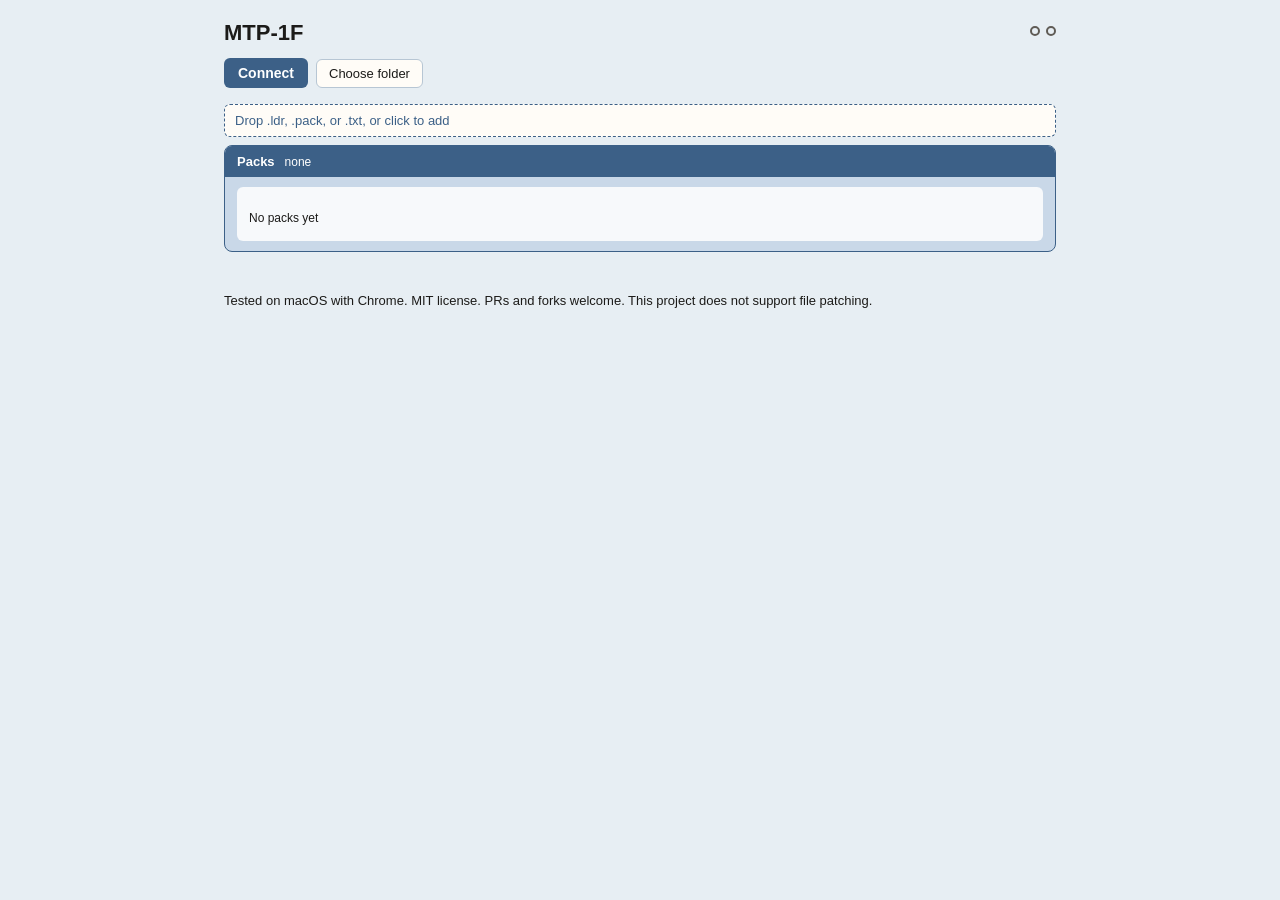
==== index.html @ 3d79264f "Add the MTP-1F file transfer page." ====
<!doctype html>
<html lang="en">
<head>
<meta charset="utf-8">
<meta name="viewport" content="width=device-width, initial-scale=1">
<title>MTP-1F</title>
<link rel="icon" href="data:,">
<style>
:root {
  --field: #e7eef3;
  --panel: #fffcf7;
  --deep: #d5e0e8;
  --ink: #1c1b19;
  --dim: #5f5b55;
  --now: #1c1b19;
  --firmware: #2e7d4a;
  --incompatible: #b3261e;
  --packs: #3c6087;
  --packs-fill: #3c6087;
  --logs: #8a653c;
  --logs-fill: #8a653c;
  --alarm: #b3261e;
  font-family: -apple-system, BlinkMacSystemFont, "SF Pro Text", "Helvetica Neue", sans-serif;
  font-size: 14px;
}
* { box-sizing: border-box; }
body { margin: 0; background: var(--field); color: var(--ink); min-height: 100vh; }
main { max-width: 880px; margin: 0 auto; padding: 20px 24px 40px; }
button { font: inherit; cursor: pointer; border: 0; }
button:focus-visible { outline: 2px solid var(--now); outline-offset: 2px; }

.band { display: flex; align-items: flex-start; justify-content: space-between; gap: 16px; }
.word { font-size: 22px; font-weight: 650; letter-spacing: 0; line-height: 1.2; margin: 0; }
.caption { font-size: 14px; color: var(--ink); margin: 4px 0 0; max-width: 46em; line-height: 1.4; }
.caption b { color: var(--ink); font-weight: 600; }
.marks { display: flex; gap: 6px; padding-top: 6px; }
.mark { width: 10px; height: 10px; border-radius: 50%; border: 2px solid var(--dim); }
.mark.on { background: var(--now); border-color: var(--now); }
.word.alarm { color: var(--alarm); }

.capacity { margin: 16px 0 4px; height: 8px; border-radius: 4px; background: var(--deep); display: flex; overflow: hidden; }
.capacity span { display: block; height: 100%; }
.capacity .used { background: var(--dim); }
.capacity .adding { background: var(--now); }
.space { display: flex; justify-content: space-between; font-size: 12px; color: var(--ink); }

.lanes { margin-top: 16px; display: grid; gap: 8px; }
.lane { background: var(--panel); border: 1px solid var(--deep); border-radius: 8px; padding: 10px 12px; overflow: hidden; }
.lane.files, .lane.packs { display: block; }
.lane.packs { background: #c9d8e8; border-color: #3c6087; }
.pack-overview { background: #dce7f2; border-radius: 6px; padding: 10px 12px; margin: 0 0 8px; display: grid; gap: 8px; }
.pack-overview .settle { margin: 0; }
.pack-browser { background: #f7f9fb; border-radius: 6px; padding: 8px 12px 4px; }
.pack-browser .pack-find { margin-top: 0; }
.settle p, .pack-notes p, .settle-clash p { margin: 0; }
.pack-notes { display: grid; gap: 6px; padding: 0 0 10px; }
.lane.firmware { background: #e5f2e9; border-color: #2e7d4a; }
.lane.logs { background: #f6efe4; border-color: #8a653c; }
.lane .pack-head { margin: -10px -12px 10px; padding: 8px 12px; }
.lane.packs .pack-head { background: #3c6087; }
.lane.firmware .pack-head { background: #2e7d4a; }
.lane.logs .pack-head { background: #8a653c; }
.lane .kind { font-size: 13px; font-weight: 650; }
.lane.firmware .kind, .lane.packs .kind, .lane.logs .kind,
.lane.firmware .pack-count, .lane.packs .pack-count, .lane.logs .pack-count { color: #fff; }
.lane.packs .pack-head .toggle, .lane.logs .pack-head .toggle { color: #fff; border-color: rgba(255,255,255,.75); }
.lane.packs .pack-head .toggle.sync.on, .lane.packs .pack-head .toggle.remove.on, .lane.logs .pack-head .toggle.sync.on { background: #fff; color: #3c6087; border-color: #fff; }
.lane.packs .pack-head .toggle.remove.on { color: var(--incompatible); }
.side { display: flex; flex-wrap: wrap; gap: 6px; align-items: center; min-height: 28px; }
.side.field { justify-content: flex-end; }
.chip { font-size: 13px; padding: 3px 8px; border-radius: 4px; background: var(--deep); color: var(--ink);
        white-space: nowrap; max-width: 100%; overflow: hidden; text-overflow: ellipsis; }
.firmware .chip.going { background: var(--firmware); color: #fff; }
.packs .chip.going { background: var(--packs); color: #fff; }
.logs .chip.going { background: var(--logs); color: #fff; }
.chip.extra { background: transparent; border: 1px dashed var(--firmware); color: var(--ink); }
.chip.empty { background: transparent; border: 1px solid var(--deep); color: var(--ink); }
.chip.now { background: var(--now); color: var(--field); }
.chip.refused { background: transparent; border: 1px solid var(--alarm); color: var(--alarm); white-space: normal; }

.activity { margin-top: 12px; display: grid; gap: 6px; }
.progress-label { margin: 0; font-size: 13px; font-weight: 650; color: var(--ink); }
.activity ol { margin: 0; padding: 6px 8px 6px 1.8em; display: grid; gap: 2px; align-content: start; height: 150px; overflow: auto; background: var(--panel); border: 1px solid var(--deep); border-radius: 6px; }
.activity li { font-size: 13px; color: var(--ink); }
.activity li.now { font-weight: 650; }
.activity li.wait { color: var(--dim); }
.progress { height: 6px; border-radius: 3px; background: var(--deep); overflow: hidden; }
.progress span { display: block; height: 100%; background: var(--now); transition: width 120ms linear; }

.actions { margin-top: 12px; display: flex; flex-wrap: wrap; gap: 8px; align-items: center; }
.menu { position: relative; }
.menu summary { list-style: none; cursor: pointer; display: inline-block; min-height: 32px; line-height: 20px; }
.menu summary::-webkit-details-marker { display: none; }
.menu summary:focus-visible { outline: 2px solid var(--now); outline-offset: 2px; }
.menu-items { position: absolute; z-index: 5; top: calc(100% + 6px); left: 0; display: grid; gap: 6px; min-width: 170px; padding: 8px; background: var(--panel); border: 1px solid var(--deep); border-radius: 8px; box-shadow: 0 6px 18px rgba(28, 27, 25, .18); }
.menu-items .secondary { text-align: left; }
.picked { display: flex; flex-direction: column; gap: 1px; min-width: 0; }
.picked b { font-size: 13px; font-weight: 650; }
.picked span { font-size: 12px; color: var(--ink); overflow-wrap: anywhere; }
.drop { position: relative; }
.drop-hit { width: 100%; text-align: left; font: inherit; font-size: 13px; font-weight: 500; color: var(--packs);
            background: #fffcf7; border: 1px dashed var(--packs); border-radius: 6px; padding: 8px 10px; }
body.dragging .drop-hit { border-color: var(--now); color: var(--now); }
.file-input { position: absolute; width: 1px; height: 1px; opacity: 0; pointer-events: none; }
.primary { font-size: 14px; font-weight: 650; padding: 7px 14px; border-radius: 6px; background: var(--packs); color: #fff; }
.primary:disabled { background: var(--deep); color: var(--dim); cursor: default; }
.secondary { font-size: 13px; font-weight: 500; padding: 6px 12px; border-radius: 6px; background: #fffcf7; color: var(--ink); border: 1px solid #b7c6d4; }
.secondary:disabled { color: var(--dim); cursor: default; }

.steps { margin-top: 16px; display: grid; grid-template-columns: repeat(auto-fit, minmax(140px, 1fr)); gap: 8px; }
.step { background: var(--panel); border: 1px solid var(--deep); border-radius: 8px; padding: 10px 12px; font-size: 13px; line-height: 1.35; }
.step b { display: block; font-size: 13px; font-weight: 650; color: var(--ink); line-height: 1.3; margin-bottom: 2px; }

.warn { margin: 0; font-size: 13px; line-height: 1.4; color: var(--alarm); font-weight: 550; }

.lane.packs { display: block; }
.pack-head { display: flex; flex-wrap: wrap; align-items: baseline; gap: 6px 10px; }
.pack-head .kind { font-size: 13px; }
.lane.mode-local { box-shadow: inset 3px 0 0 var(--dim); }
.lane.mode-field { box-shadow: inset 3px 0 0 var(--packs); }
.lane.mode-both { box-shadow: inset 3px 0 0 var(--now); }
.pack-count { font-size: 12px; color: var(--ink); }
.scrim { position: fixed; inset: 0; z-index: 10; display: grid; place-items: center; padding: 16px; background: rgba(0, 0, 0, .45); }
.notice { max-width: 420px; display: grid; gap: 12px; padding: 18px; border-radius: 10px; background: var(--panel); color: var(--ink); border: 1px solid var(--alarm); }
.notice p { margin: 0; font-size: 14px; line-height: 1.45; }
.pack-find::placeholder { color: var(--dim); opacity: 1; }
.pack-find { display: block; width: 100%; margin-top: 8px; font: inherit; font-size: 13px; font-weight: 450;
             color: var(--ink); background: var(--deep); border: 0; border-radius: 6px; padding: 6px 8px; }
.slots { display: flex; flex-wrap: wrap; gap: 4px; margin: 16px 0 6px; }
.slot { flex: 1 0 14px; max-width: 28px; height: 16px; border-radius: 4px; background: var(--deep); }
.slot.kept { background: var(--packs); }
.slot.added { background: var(--firmware); }
.slot.over { background: var(--incompatible); }
.sr { position: absolute; width: 1px; height: 1px; overflow: hidden; clip-path: inset(50%); white-space: nowrap; }
.pack-head button:focus-visible { outline-color: #fff; }
.settle { display: grid; gap: 6px; margin: 0 0 8px; }
.settle-screen { margin: 0; font-size: 14px; font-weight: 650; color: var(--ink); }
.settle-clash { display: grid; gap: 4px; }
.settle-actions { display: flex; flex-wrap: wrap; gap: 6px; }
.pack-scroll { margin-top: 4px; max-height: 70vh; overflow: auto; }
.pack { border-top: 1px solid var(--deep); }
.pack.clash { box-shadow: inset 3px 0 0 var(--alarm); padding-left: 8px; }
.pack.clash .mini { background: transparent; }
.pack-row { display: grid; grid-template-columns: minmax(0, 1fr) auto; align-items: start; gap: 6px 12px; min-height: 32px; padding: 8px 0; }
.pack-meta { display: block; font-size: 12px; line-height: 1.35; color: var(--dim); overflow-wrap: anywhere; }
.pack-meta.warn { color: var(--alarm); font-weight: 650; }
.pack-id .where { display: block; font-size: 12px; overflow-wrap: anywhere; }
.pack-id { display: flex; flex-direction: column; gap: 1px; min-width: 0; }
.pack-name { font-size: 13px; font-weight: 600; overflow-wrap: anywhere; }
.pack-age { font-size: 12px; color: var(--ink); font-variant-numeric: tabular-nums; }
.status { font-size: 12px; font-weight: 650; }
.status.send, .status.get, .status.same, .status.skip { color: var(--ink); }
.status.reboot, .status.choose, .status.remove, .status.wrongos { color: var(--alarm); }
.places { display: grid; grid-template-columns: 1fr 1fr; gap: 4px 12px; min-width: 0; }
.place b { display: block; font-size: 11px; font-weight: 650; color: var(--packs); }
.place.missing b { color: var(--ink); }
.place .when { display: block; font-size: 12px; font-weight: 600; color: var(--ink); font-variant-numeric: tabular-nums; }
.place.fresh .when { color: var(--ink); }
.place .where { display: block; font-size: 12px; color: var(--ink); overflow-wrap: anywhere; }
.place.fresh .where { color: var(--ink); }
.pack-actions { display: flex; flex-wrap: wrap; gap: 6px; justify-content: flex-end; }
.toggle { font-size: 13px; font-weight: 600; min-height: 32px; padding: 4px 10px; border-radius: 6px;
          background: transparent; color: var(--ink); border: 1px solid var(--packs); }
.toggle.sync.on { background: var(--packs); color: #fffcf7; border-color: var(--packs); }
.toggle.remove { border-color: var(--alarm); color: var(--alarm); }
.toggle.remove.on { background: var(--alarm); color: #fffcf7; }
.toggle:disabled { border-style: dashed; cursor: default; }
.bang { width: 32px; height: 32px; border-radius: 6px; background: transparent; color: var(--alarm);
        font-size: 14px; font-weight: 700; border: 1px solid var(--alarm); }
.bang.on { background: var(--alarm); color: #fffcf7; }
.copies { width: 32px; height: 32px; border-radius: 6px; background: transparent; border: 1px solid var(--packs); position: relative; }
.copies::before, .copies::after { content: ""; position: absolute; width: 8px; height: 8px; border: 1px solid var(--packs); border-radius: 2px; }
.copies::before { top: 5px; left: 6px; }
.copies::after { top: 9px; left: 10px; background: var(--panel); }
.copies.on { background: var(--packs-fill); }
.copies.on::before, .copies.on::after { border-color: #fff; }
.copies.on::after { background: var(--packs-fill); }
.mini { width: 18px; height: 2px; border-radius: 1px; background: var(--deep); position: relative; justify-self: center; }
.mini.live { background: var(--packs); }
.mini.right::after, .mini.left::after { content: ""; position: absolute; top: -4px; border: 5px solid transparent; }
.mini.right::after { right: -3px; border-left-color: var(--deep); border-right: 0; }
.mini.right.live::after { border-left-color: var(--packs); }
.mini.left::after { left: -3px; border-right-color: var(--deep); border-left: 0; }
.mini.left.live::after { border-right-color: var(--packs); }
.copies-list { display: grid; gap: 4px; padding: 0 0 8px; }
.copy { display: grid; grid-template-columns: minmax(140px, 200px) 72px minmax(0, 1fr) auto; gap: 8px; align-items: center; padding: 4px 6px; }
.sha { font-size: 12px; color: var(--ink); font-variant-numeric: tabular-nums; }
.copy.using { background: var(--deep); border-radius: 6px; }
.copy.fresh .pack-age { color: var(--ink); }
.copy-where { font-size: 12px; font-weight: 650; color: var(--packs); }
.copy-path { font-size: 12px; color: var(--ink); overflow-wrap: anywhere; }

body.dragging main { outline: 2px dashed var(--now); outline-offset: -8px; border-radius: 8px; }
.about { max-width: 880px; margin: 0 auto; padding: 0 24px 32px; color: var(--ink); font-size: 13px; line-height: 1.45; }
.about p { margin: 0 0 8px; }

@media (max-width: 760px) {
  main, .about { padding: 16px 14px 32px; }
  .word { font-size: 20px; }
  .lane { grid-template-columns: 1fr; gap: 8px; }
  .side.field { justify-content: flex-start; }
  .pack-row, .copy, .places { grid-template-columns: 1fr; }
  .pack-actions { justify-content: flex-start; }
  .mini { display: none; }
}
</style>
</head>
<body>
<main id="app"></main>
<div id="status" class="sr" role="status" aria-live="polite"></div>
<footer class="about">
  <p>Tested on macOS with Chrome. MIT license. PRs and forks welcome. This project does not support file patching.</p>
</footer>
<script type="module" src="app.js"></script>
</body>
</html>
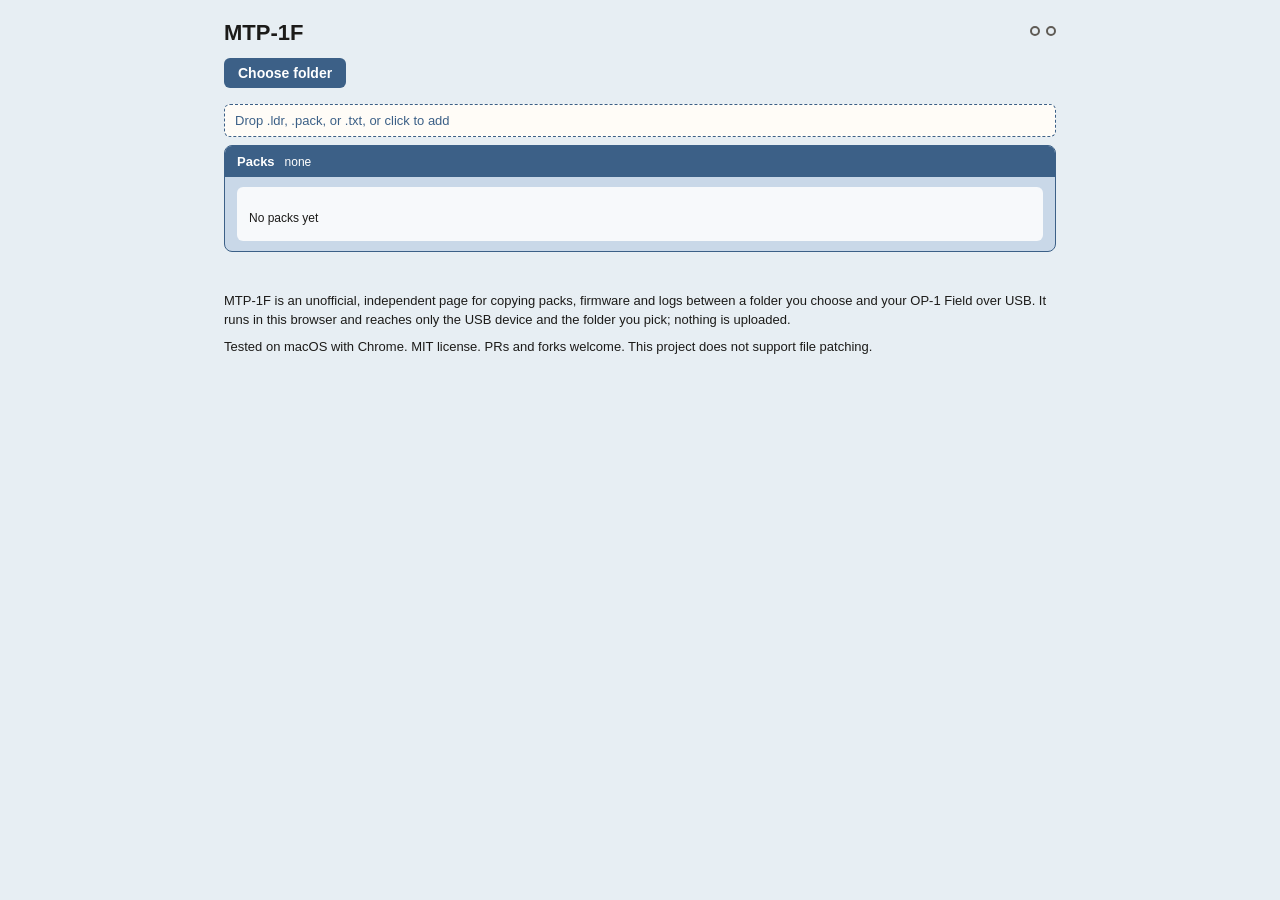
==== commit de241e4d: "Describe the page in its HTML, explain running it locally and the Safe Browsing flag, and move the h" ====
--- a/index.html
+++ b/index.html
@@ -3,7 +3,8 @@
 <head>
 <meta charset="utf-8">
 <meta name="viewport" content="width=device-width, initial-scale=1">
-<title>MTP-1F</title>
+<title>MTP-1F · file transfer for OP-1 Field</title>
+<meta name="description" content="MTP-1F is an unofficial, independent page for copying packs, firmware and logs between a folder you choose and an OP-1 Field over USB. It runs in this browser; nothing is uploaded.">
 <link rel="icon" href="data:,">
 <style>
 :root {
@@ -207,8 +208,10 @@
 </head>
 <body>
 <main id="app"></main>
+<noscript><p class="about">MTP-1F needs JavaScript and Chrome to reach the OP-1 Field over USB.</p></noscript>
 <div id="status" class="sr" role="status" aria-live="polite"></div>
 <footer class="about">
+  <p>MTP-1F is an unofficial, independent page for copying packs, firmware and logs between a folder you choose and your OP-1 Field over USB. It runs in this browser and reaches only the USB device and the folder you pick; nothing is uploaded.</p>
   <p>Tested on macOS with Chrome. MIT license. PRs and forks welcome. This project does not support file patching.</p>
 </footer>
 <script type="module" src="app.js"></script>
